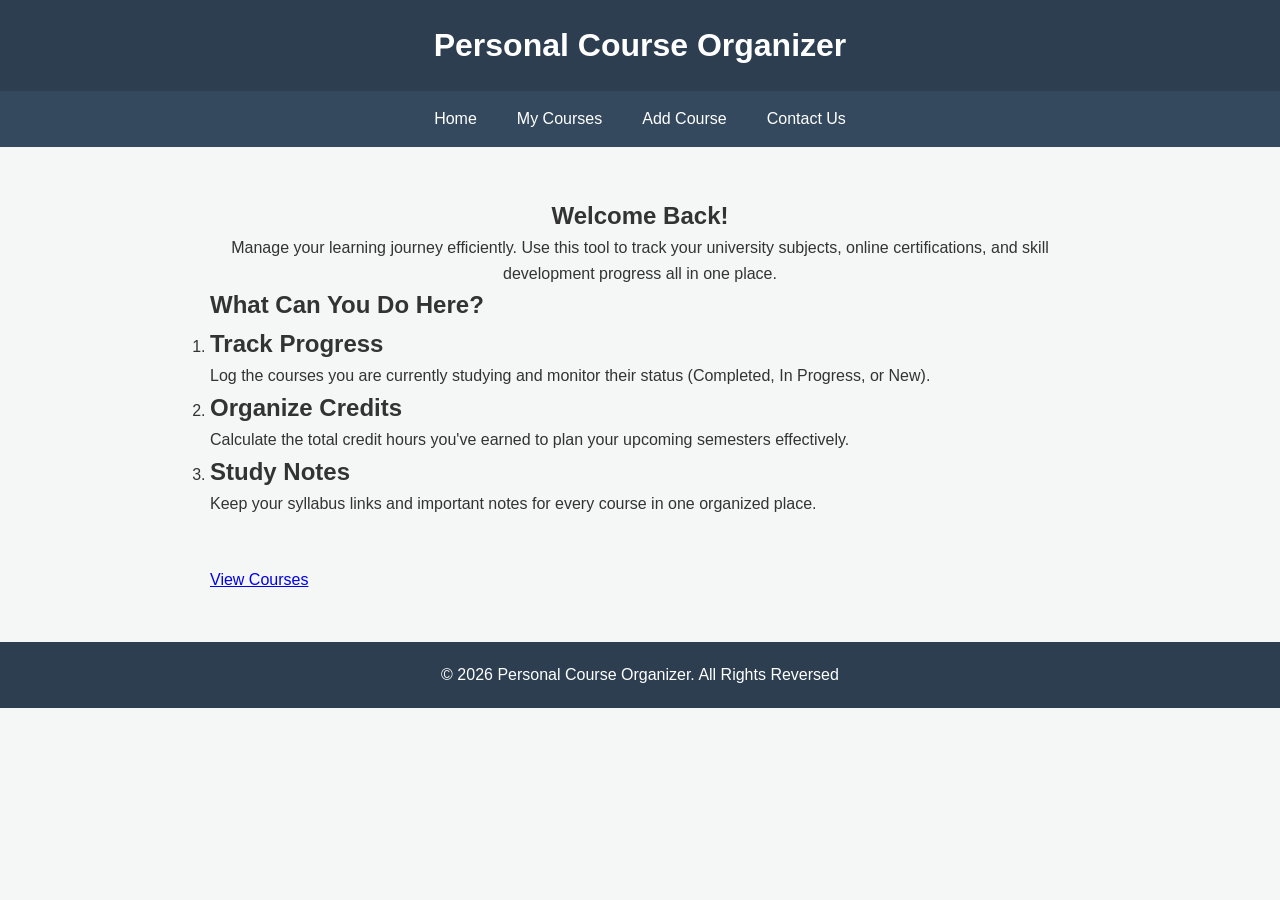
==== index.html @ a678b8cf "Add files via upload" ====
<Doctype html!>
    <html>
        <head>
            <title>Personal Course Organizer</title>
            <link rel="stylesheet" href="style.css">
        </head>
        <body>
            <header> <h1 class="index">Personal Course Organizer</h1></header>
            <nav>
                <a href="index.html">Home</a>
                <a href="courses.html">My Courses</a>
                <a href="add-course.html">Add Course</a>
                <a href="contact.html">Contact Us</a>
            </nav>
            <main>
                <section class="intro">
                    <h2>Welcome Back!</h2>
                    <p>Manage your learning journey efficiently. Use this tool to track your university subjects, online certifications, and skill development progress all in one place.</p>
                </section>
                <section class="features">
                    <h1>What Can You Do Here?</h1>
                    <ol>
                     <li><div class="features-grid">
                        <div class="features-item">
                            <h1>Track Progress</h1></li>
                            <p>Log the courses you are currently studying and monitor their status (Completed, In Progress, or New).</p>
                        </div>
                         <li><div class="features-item">
                            <h1>Organize Credits</h1>
                            <p>Calculate the total credit hours you've earned to plan your upcoming semesters effectively.</p>
                        </div>
                         <li><div class="features-item">
                            <h1>Study Notes</h1>
                            <p>Keep your syllabus links and important notes for every course in one organized place.</p>
                        </div></ol>
                    </div>
                    </div>
                </section>
                <section class="click"></section>
                <a href="courses.html" class="view-btn">View Courses</a>
            </main>
            <footer>
                <p>&copy; 2026 Personal Course Organizer. All Rights Reversed</p>
            </footer>
        </body>
    </html>
</Doctype>
---- style.css ----
:root{
    --primary-color:#2c3e50;
    --accent-color:#3498db;
    --bg-color:#f4f7f6;
    --text-color:#333
}
*{
    box-sizing: border-box;
    margin: 0px;
    padding:0px;
    font-family: 'Segoe UI', Tahoma, Geneva, Verdana, sans-serif;
}
body{
    background-color: var(--bg-color);
    color:var(--text-color);
    line-height: 1.6;
}
header{
    background-color: var(--primary-color);
    color:white;
    padding: 20px 0px;
    text-align: center;
}
nav{
    background-color: #34495e;
    display: flex;
    justify-content: center;
    position: sticky;
    top: 0px;
}
nav a{
    color:white;
    text-decoration: none;
    padding: 15px 20px;
}
nav a :hover{
    background-color: var(--accent-color);
}
main{
    max-width: 900px;
    margin: 30px auto;
    padding:20px;
    border-radius: 8px;
}
table{
    width: 100%;
    margin-top: 20px;
}
table tr , table td{
    padding: 12px;
    border: 1px solid #ddd;
    text-align: center ;
}
table th{
    background-color:black;
    color:white;
}
table tr :hover{
    background-color: #f1f9ff;
}
label{
    display: block;
    margin-bottom:5px;
    font-weight: bold;
}
textarea{
    width: 250px;
}
button{
    width: 174px;
    margin-top: 12px;
    display: block;
}
button :hover{
    background-color: #2980b9;
}
footer{
    text-align: center;
    padding: 20px;
    background-color: var(--primary-color);
    color: white;
}

@media (max-width: 600px){
    nav{
        flex-direction: column;
    }
    main{
        margin: 10px;
        padding: 15px ;
    }
}
.intro{
    text-align: center;
}
ul{
    font-weight: bold;
}
.click{
    text-align: center;
    margin-top: 40px;
    margin-bottom: 50px;
}
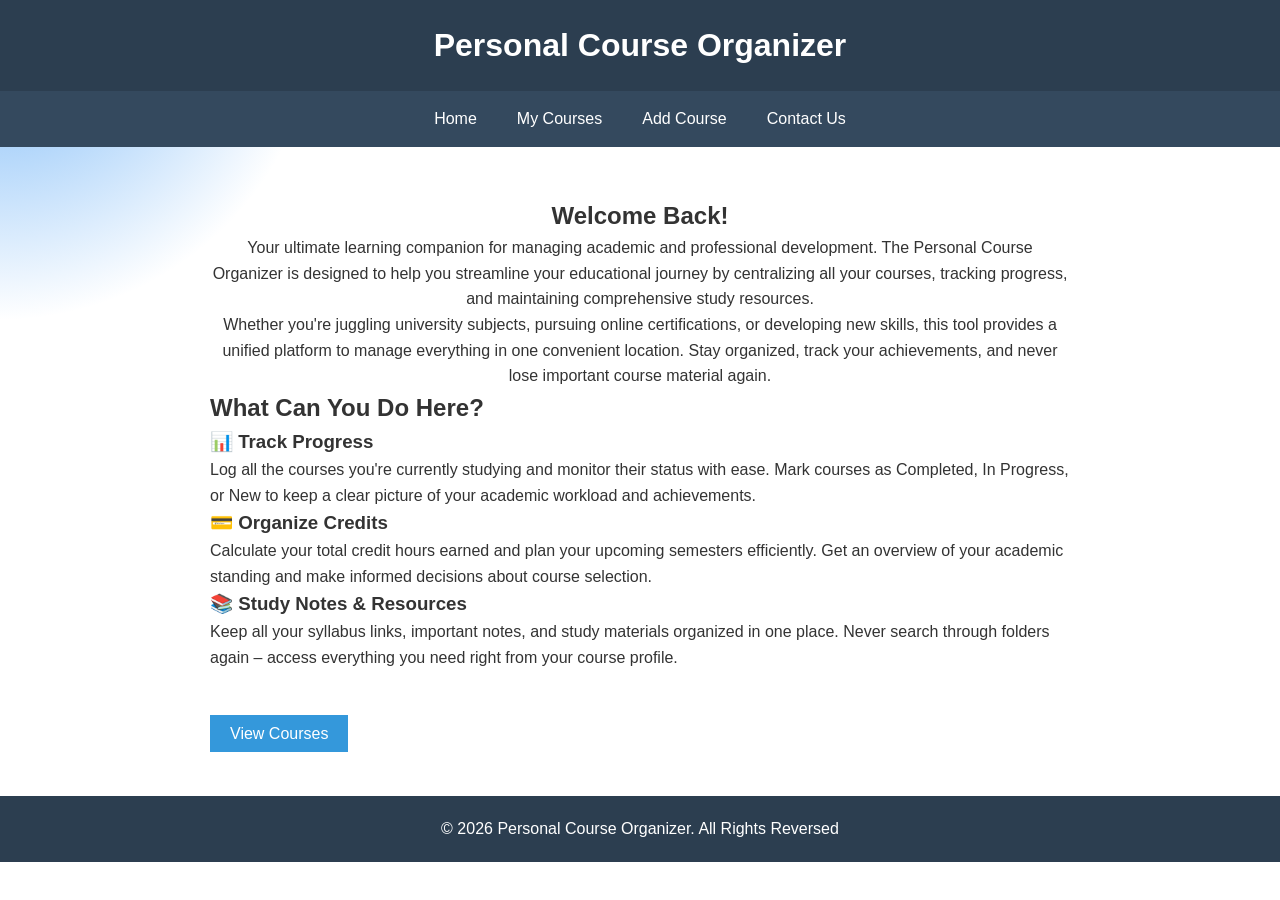
==== commit ed971fee: "Update index.html" ====
--- a/index.html
+++ b/index.html
@@ -15,25 +15,24 @@
             <main>
                 <section class="intro">
                     <h2>Welcome Back!</h2>
-                    <p>Manage your learning journey efficiently. Use this tool to track your university subjects, online certifications, and skill development progress all in one place.</p>
+                    <p>Your ultimate learning companion for managing academic and professional development. The Personal Course Organizer is designed to help you streamline your educational journey by centralizing all your courses, tracking progress, and maintaining comprehensive study resources.</p>
+                    <p>Whether you're juggling university subjects, pursuing online certifications, or developing new skills, this tool provides a unified platform to manage everything in one convenient location. Stay organized, track your achievements, and never lose important course material again.</p>
                 </section>
                 <section class="features">
                     <h1>What Can You Do Here?</h1>
-                    <ol>
-                     <li><div class="features-grid">
+                    <div class="features-grid">
                         <div class="features-item">
-                            <h1>Track Progress</h1></li>
-                            <p>Log the courses you are currently studying and monitor their status (Completed, In Progress, or New).</p>
+                            <h3>📊 Track Progress</h3>
+                            <p>Log all the courses you're currently studying and monitor their status with ease. Mark courses as Completed, In Progress, or New to keep a clear picture of your academic workload and achievements.</p>
                         </div>
-                         <li><div class="features-item">
-                            <h1>Organize Credits</h1>
-                            <p>Calculate the total credit hours you've earned to plan your upcoming semesters effectively.</p>
+                        <div class="features-item">
+                            <h3>💳 Organize Credits</h3>
+                            <p>Calculate your total credit hours earned and plan your upcoming semesters efficiently. Get an overview of your academic standing and make informed decisions about course selection.</p>
                         </div>
-                         <li><div class="features-item">
-                            <h1>Study Notes</h1>
-                            <p>Keep your syllabus links and important notes for every course in one organized place.</p>
-                        </div></ol>
-                    </div>
+                        <div class="features-item">
+                            <h3>📚 Study Notes & Resources</h3>
+                            <p>Keep all your syllabus links, important notes, and study materials organized in one place. Never search through folders again – access everything you need right from your course profile.</p>
+                        </div>
                     </div>
                 </section>
                 <section class="click"></section>
@@ -44,4 +43,4 @@
             </footer>
         </body>
     </html>
-</Doctype>+</Doctype>
--- a/style.css
+++ b/style.css
@@ -9,11 +9,13 @@
     margin: 0px;
     padding:0px;
     font-family: 'Segoe UI', Tahoma, Geneva, Verdana, sans-serif;
+    
 }
 body{
     background-color: var(--bg-color);
     color:var(--text-color);
     line-height: 1.6;
+    background: radial-gradient(circle 800px at top left, #409af4bf, transparent 40%)
 }
 header{
     background-color: var(--primary-color);
@@ -32,9 +34,29 @@
     color:white;
     text-decoration: none;
     padding: 15px 20px;
+    transition: all 0.3s ease;
+    position: relative;
+    display: inline-block;
 }
-nav a :hover{
-    background-color: var(--accent-color);
+nav a::before{
+    content: '';
+    position: absolute;
+    width: 0;
+    height: 3px;
+    background-color: #f1c40f;
+    bottom: 0;
+    left: 0;
+    transition: width 0.3s ease;
+}
+nav a:hover::before{
+    width: 100%;
+}
+nav a:hover{
+    background-color: #2980b9;
+    color:white;
+    border-radius: 4px;
+    transform: translateY(-3px);
+    box-shadow: 0px 5px 15px rgba(0, 0, 0, 0.3);
 }
 main{
     max-width: 900px;
@@ -80,10 +102,14 @@
     background-color: var(--primary-color);
     color: white;
 }
+#save:hover{
+    background-color: #2980b9;
 
-@media (max-width: 600px){
+}
+
+@media (max-width: 800px){
     nav{
-        flex-direction: column;
+        flex-direction: row;
     }
     main{
         margin: 10px;
@@ -100,4 +126,25 @@
     text-align: center;
     margin-top: 40px;
     margin-bottom: 50px;
-}+}
+.view-btn{
+    background-color: var(--accent-color);
+    color: white;
+    border: none;
+    padding: 10px 20px;
+    cursor: pointer;
+    text-decoration: none;
+}
+button{
+    background-color: var(--accent-color);
+    color: white;
+    border: none;
+    padding: 10px 20px;
+    cursor: pointer;
+    text-decoration: none;
+}
+input{
+    padding: 10px;
+    width: 100%;
+    margin-top: 5px;
+}
